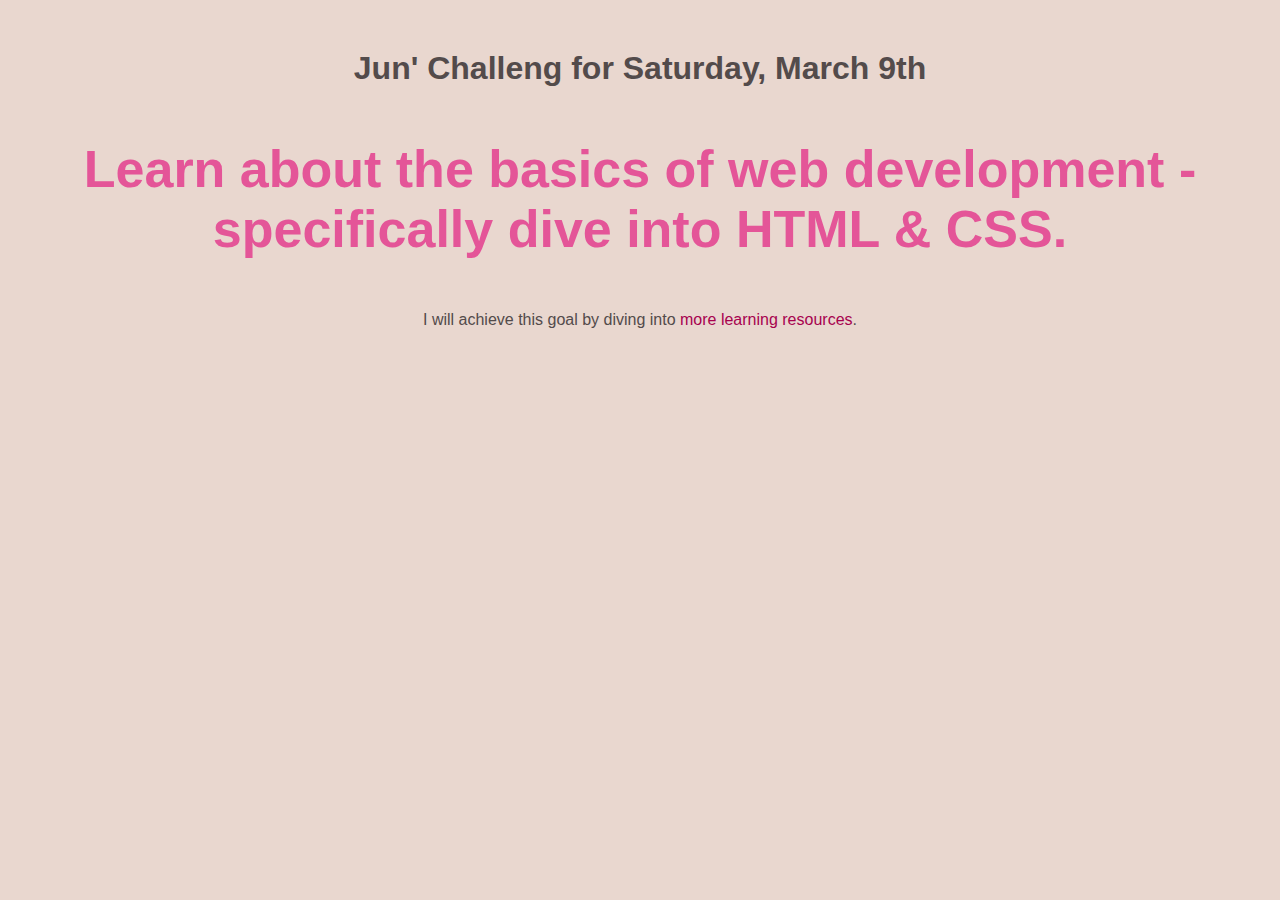
==== web_1_html_css/02_html&css/index.html @ de979f9c "html&css basics" ====
<!DOCTYPE html>
<html lang="en">
<head>
    <link rel="stylesheet" href="style.css">
    <meta charset="UTF-8">
    <meta name="viewport" content="width=device-width, initial-scale=1.0">
    <title>Daily Challenge</title>
</head>
<body>
    <h1>
        Jun' Challeng for Saturday, March 9th
    </h1>
    <p id="todays-challenge">
        Learn about the basics of web development - specifically dive into HTML & CSS.
    </p>
    <p>
        I will achieve this goal by diving into
        <a href="full_week.html"> more learning resources</a>.
    </p>
</body>
</html>
---- web_1_html_css/02_html&css/style.css ----
body{
    text-align: center;
    background-color: rgb(233, 215, 207);
    margin: 50px;
    color: rgb(83, 75, 75);
}

h1{
    font-family: 'Oswald',sans-serif;
}

p{
    font-family: 'Fira Sans',sans-serif;
}

a{
    font-family: 'Fira Sans',sans-serif;
    text-decoration: none;
    color: rgb(167,1,78);
}

a:hover{
    text-decoration: underline;
}

#todays-challenge {
    color: rgb(228, 85, 152);
    font-weight: bold;
    font-size: 52px;
}
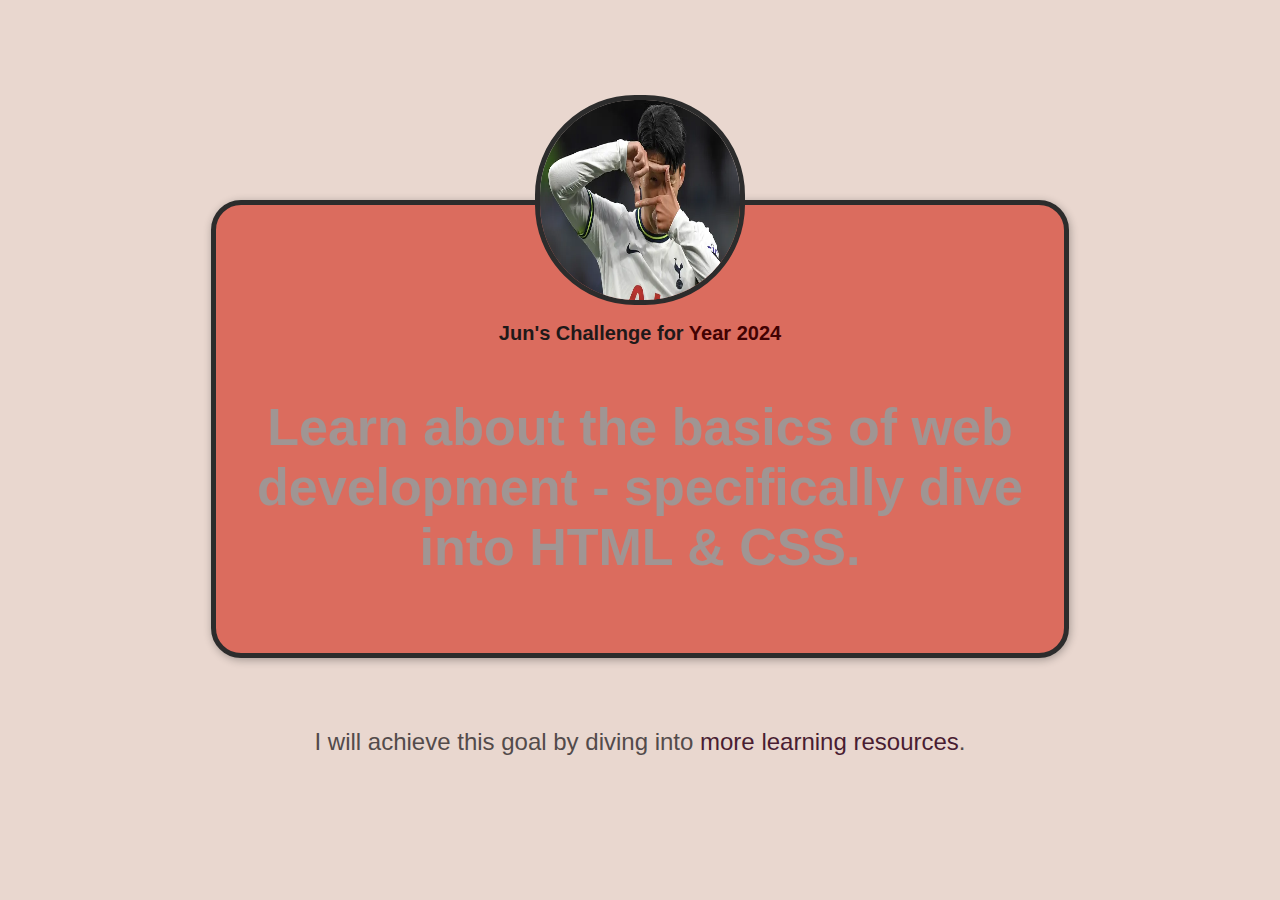
==== commit 12123d89: "making a step for css" ====
--- a/web_1_html_css/02_html&css/index.html
+++ b/web_1_html_css/02_html&css/index.html
@@ -1,21 +1,24 @@
 <!DOCTYPE html>
 <html lang="en">
 <head>
+    <link rel="stylesheet" href="shared.css">
     <link rel="stylesheet" href="style.css">
     <meta charset="UTF-8">
     <meta name="viewport" content="width=device-width, initial-scale=1.0">
     <title>Daily Challenge</title>
 </head>
 <body>
-    <h1>
-        Jun' Challeng for Saturday, March 9th
-    </h1>
-    <p id="todays-challenge">
-        Learn about the basics of web development - specifically dive into HTML & CSS.
-    </p>
-    <p>
-        I will achieve this goal by diving into
-        <a href="full_week.html"> more learning resources</a>.
-    </p>
+    <main>
+        <img src="img/son.png" alt="Sonny">
+        <h1>Jun's Challenge for <span>Year 2024</span></h1>
+        <p id="todays-challenge">
+            Learn about the basics of web development - specifically dive into HTML & CSS.
+        </p>
+    </main>
+    <footer>
+        <p>
+            I will achieve this goal by diving into <a href="full_week.html"> more learning resources</a>.
+        </p>
+    </footer>
 </body>
 </html>--- a/web_1_html_css/02_html&css/shared.css
+++ b/web_1_html_css/02_html&css/shared.css
@@ -0,0 +1,31 @@
+body {
+    text-align: center;
+    background-color: rgb(233, 215, 207);
+    margin: 50px;
+    color: rgb(83, 75, 75);
+}
+
+h1 {
+    font-family: 'Oswald',sans-serif;
+}
+
+p {
+    font-family: 'Fira Sans',sans-serif;
+    font-size: 24px;
+}
+
+a {
+    font-family: 'Fira Sans',sans-serif;
+    text-decoration: none;
+    color: rgb(167,1,78);
+}
+
+a:hover {
+    text-decoration: underline;
+}
+
+/* #todays-challenge {
+    color: rgb(228, 85, 152);
+    font-weight: bold;
+    font-size: 52px;
+} */--- a/web_1_html_css/02_html&css/style.css
+++ b/web_1_html_css/02_html&css/style.css
@@ -1,30 +1,37 @@
-body{
-    text-align: center;
-    background-color: rgb(233, 215, 207);
-    margin: 50px;
-    color: rgb(83, 75, 75);
+main {
+    width: 800px;   
+    /* setting main into center -> margin: auto */
+    margin: 200px auto 70px auto;
+    background-color: rgb(219, 108, 94);
+    padding: 24px;
+    border-radius: 30px;
+    border: 5px solid rgb(44,44,44);
+    box-shadow: 1px 2px 8px rgba(0, 0, 0, 0.3);
 }
 
-h1{
-    font-family: 'Oswald',sans-serif;
+img {
+    width: 200px;
+    height: 200px;
+    border-radius: 100px;
+    border: 5px solid rgb(44,44,44);
+    margin-top: -134px;
 }
 
-p{
-    font-family: 'Fira Sans',sans-serif;
+h1 {
+    font-size: 20px;
+    color: rgb(31, 25, 25);
 }
 
-a{
-    font-family: 'Fira Sans',sans-serif;
-    text-decoration: none;
-    color: rgb(167,1,78);
+a {
+    color: rgb(73, 29, 50);
 }
 
-a:hover{
-    text-decoration: underline;
+span {
+    color: rgb(66, 2, 2);
 }
 
 #todays-challenge {
-    color: rgb(228, 85, 152);
+    color: rgb(160, 149, 147);
     font-weight: bold;
     font-size: 52px;
 }